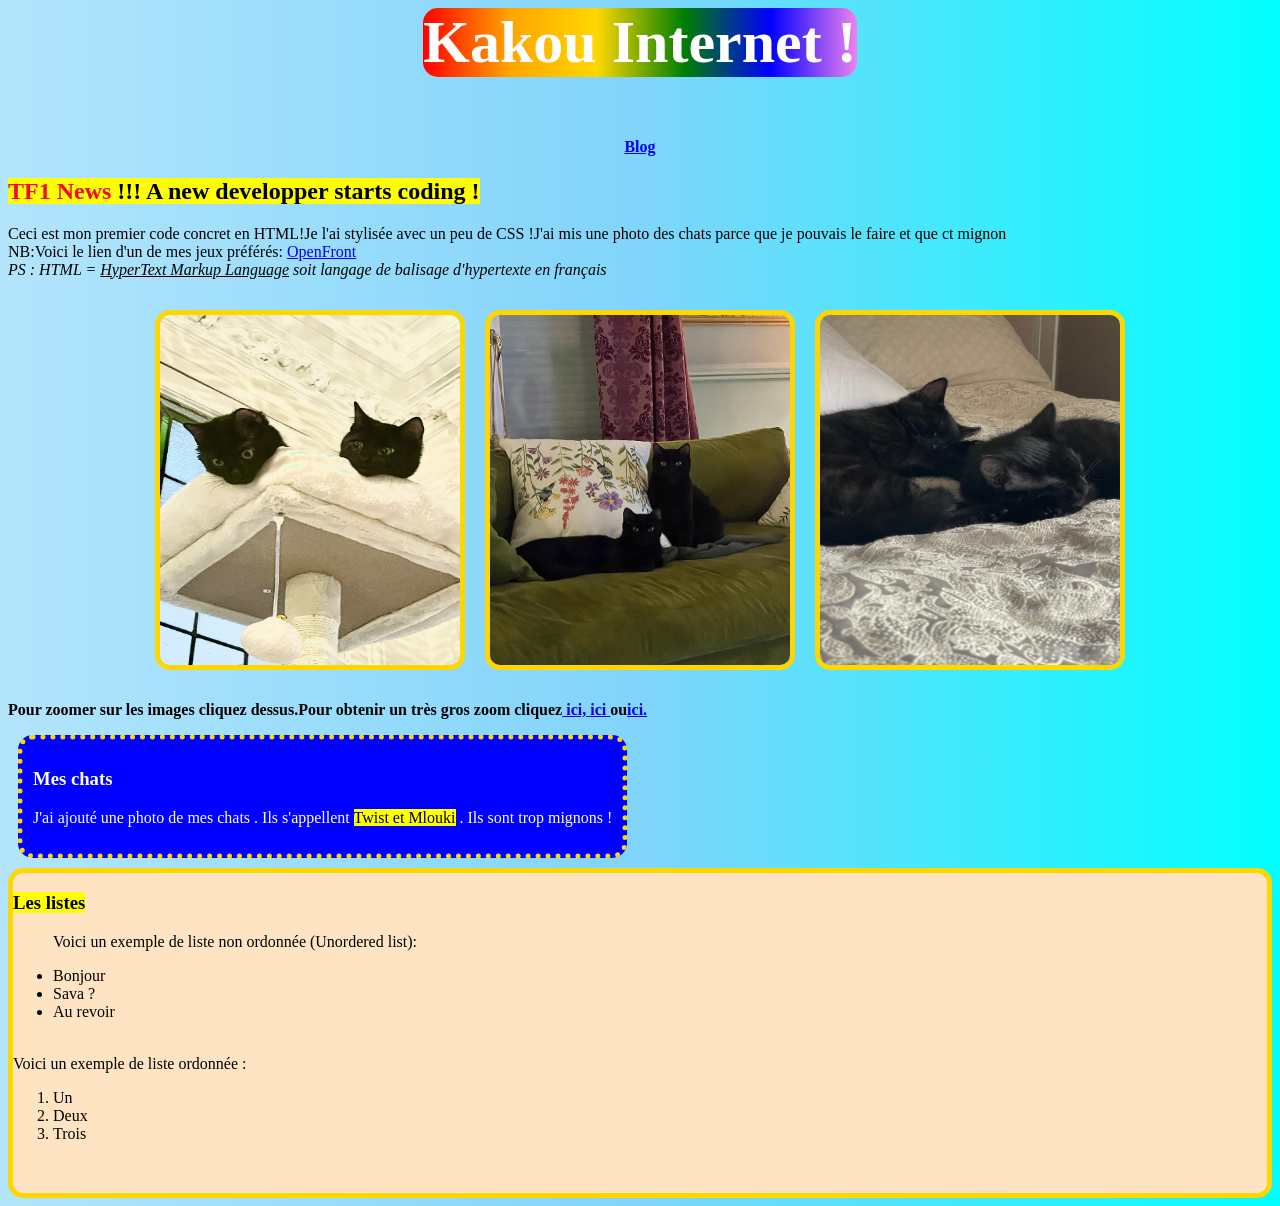
==== index.html @ f45f8265 "Little bug corrected" ====
<!DOCTYPE html>
<html>
    <head>
        <title>Mon premier site web</title>
        <meta charset="UTF-8">
        <link rel="stylesheet" href="style.css">
        <link rel="icon" type="image/jpeg" href="Emoji-chat-content.jpeg">
        <link rel="blog" href="blog1.html">
    </head>
    <body>
        <header>
            <h1 class="titre" style="color: white"><strong>Kakou Internet !</strong></h1>
            <h4><a href="blog1.html><u style="color: white">Blog</u></a></h4>
        </header>
        <h2><mark style="color:rgb(243, 8, 55);">TF1 News </mark><mark>!!! A new developper starts coding !</mark></h2>
        <p>Ceci est mon premier code concret en HTML!Je l'ai stylisée avec un peu de CSS !J'ai mis une photo des chats parce que je pouvais le faire et que ct mignon <br>NB:Voici le lien d'un de mes jeux préférés: <a href="https://openfront.io">OpenFront</a></br>
        <em>PS : HTML = <u>HyperText Markup Language</u> soit langage de balisage d'hypertexte en français</em>
            <div class="photos">
            <img class="chat" src="les chats.jpeg" alt="Twist et Mlouki" width="300" height="350">
            <img class="chat" src="Les chats sur le canapé.jpeg" width="300" height="350">
            <img class="chat" src="chats-ensemble-dodo.jpeg" width="300" height="350">
            </div>
            <p><strong>Pour zoomer sur les images cliquez dessus.Pour obtenir un très gros zoom cliquez<a href="les chats.jpeg"> ici, </a>  <a href="Les chats sur le canapé.jpeg">ici </a> ou<a href="chats-ensemble-dodo.jpeg">ici.</a></strong></p>
            <div class="cadre">
                <h3 style="color:white;">Mes chats</h3>
                <p style="color:white;">J'ai ajouté une photo de mes chats . Ils s'appellent <mark>Twist et Mlouki</mark> . Ils sont trop mignons !</p>
            </div>
        <div class="Listes">
        <h3><mark>Les listes</mark></h3> 
        <ul><p>Voici un exemple de liste non ordonnée (Unordered list):<br><li>Bonjour</li><li>Sava ?</li><li>Au revoir</li></br></p></ul>
        <p>Voici un exemple de liste ordonnée :<br><ol><li>Un</li><li>Deux</li><li>Trois</li></ol></br></p> 
        </div>
        <script src="script.js"></script>
    </body>
</html>
---- style.css ----
body {
    background: linear-gradient(90deg,#B3E5FC,#81D4FA,cyan,#3399FF,#2196F3,#1E88E5,cyan,#81D4FA,#B3E5FC);
    background-size: 400%,400%;
    animation: cielanime 90s linear infinite;
}
.titre{
    background: linear-gradient(90deg, red ,orange, gold, green, blue, violet);
    display:inline-block;
    border-radius: 15px;
    font-size: 60px;
    margin-top: 0;
}
header {
    text-align: center;
}
    
.chat{
    margin-left: 0;
    border-radius: 15px;
    border: 5px solid gold;
    box-shadow: 10px 10px 20 px black;
    margin: 10px;
}
.cadre {
    border: 5px dotted gold;
    background-color: blue;
    border-radius: 15px;
    padding: 10px;
    display :inline-block;
    margin-left: 10px;
    margin-bottom: 10px;
    margin-right: 100px;
}
img {
    border-radius: 15px;
}
.photos {
    display: flex;
    padding: 5px;
    justify-content: center;
}
.Listes {
    display: block;
    background-color: bisque;
    border-radius: 15px;
    border: 5px solid gold;
}
.chat {
    transition: transform 0.3s;
}.chat.agrandie {
    transform: scale(1.5);
}
@keyframes cielanime {
    from {
        background-position: 0% 50%;
    }
    to {
        background-position: 400% 50%;
    }
}
.UpdateN1 {
    border: solid gold;
    border-radius: 15px;
    background-color: white;
    padding: 10px;
    display: inline-block;
}
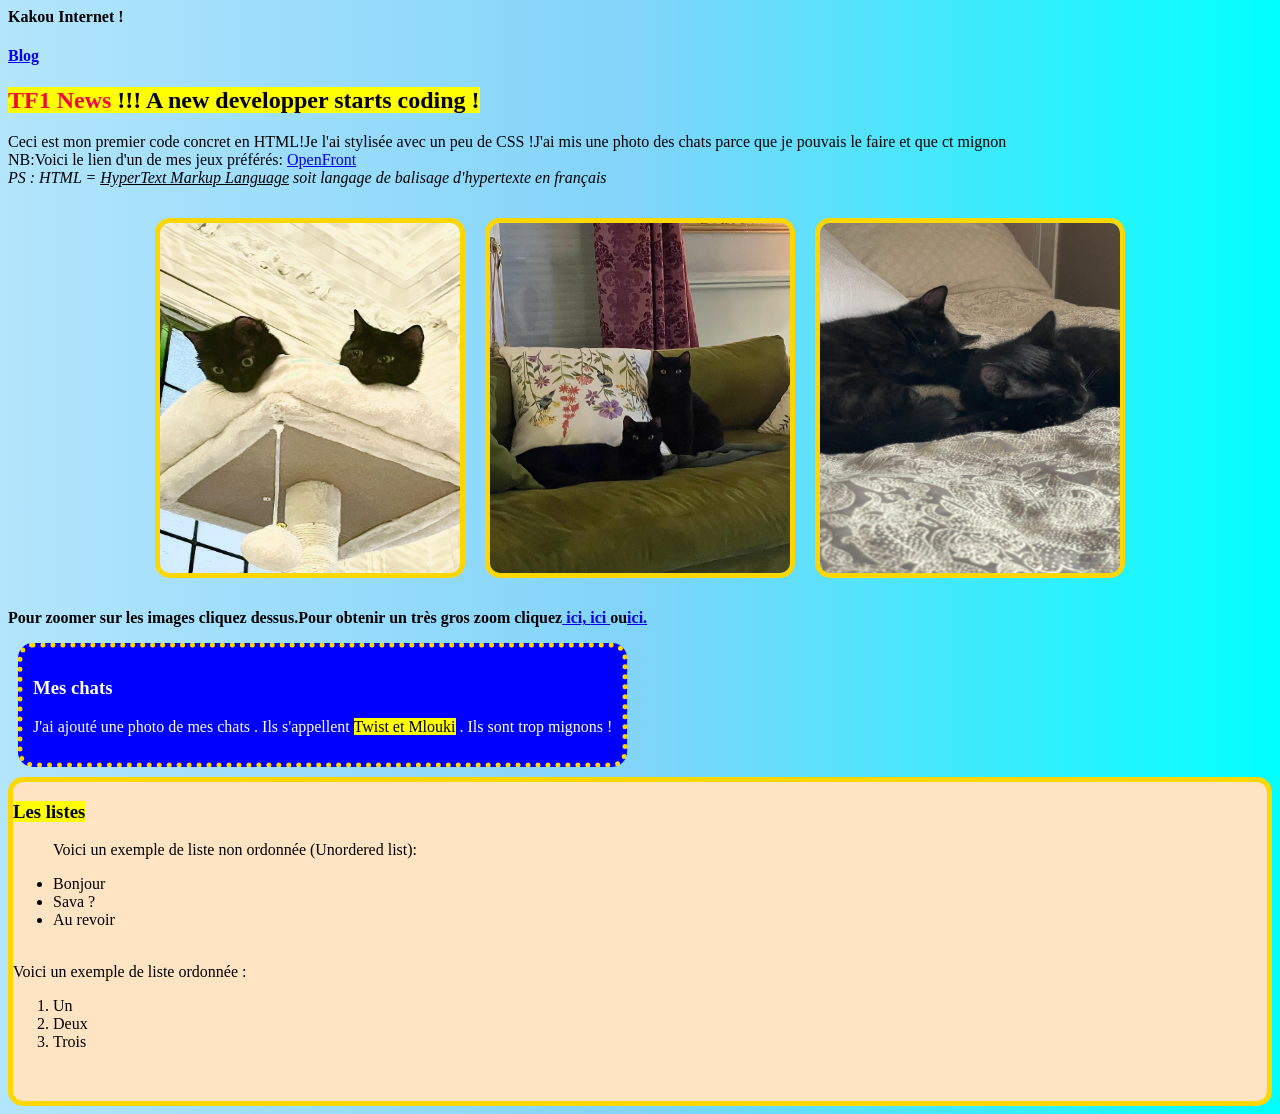
==== commit add6a5f8: "Update index.html" ====
--- a/index.html
+++ b/index.html
@@ -4,13 +4,12 @@
         <title>Mon premier site web</title>
         <meta charset="UTF-8">
         <link rel="stylesheet" href="style.css">
-        <link rel="icon" type="image/jpeg" href="Emoji-chat-content.jpeg">
-        <link rel="blog" href="blog1.html">
+        <link rel="icon" type="image/jpeg" href="Emoji-chat-content.jpeg>
     </head>
     <body>
         <header>
-            <h1 class="titre" style="color: white"><strong>Kakou Internet !</strong></h1>
-            <h4><a href="blog1.html><u style="color: white">Blog</u></a></h4>
+            <h1 class="titre" style="color: white;"><strong>Kakou Internet !</strong></h1>
+            <h4><a href="blog1.html><u style="color: white;">Blog</u></a></h4>
         </header>
         <h2><mark style="color:rgb(243, 8, 55);">TF1 News </mark><mark>!!! A new developper starts coding !</mark></h2>
         <p>Ceci est mon premier code concret en HTML!Je l'ai stylisée avec un peu de CSS !J'ai mis une photo des chats parce que je pouvais le faire et que ct mignon <br>NB:Voici le lien d'un de mes jeux préférés: <a href="https://openfront.io">OpenFront</a></br>
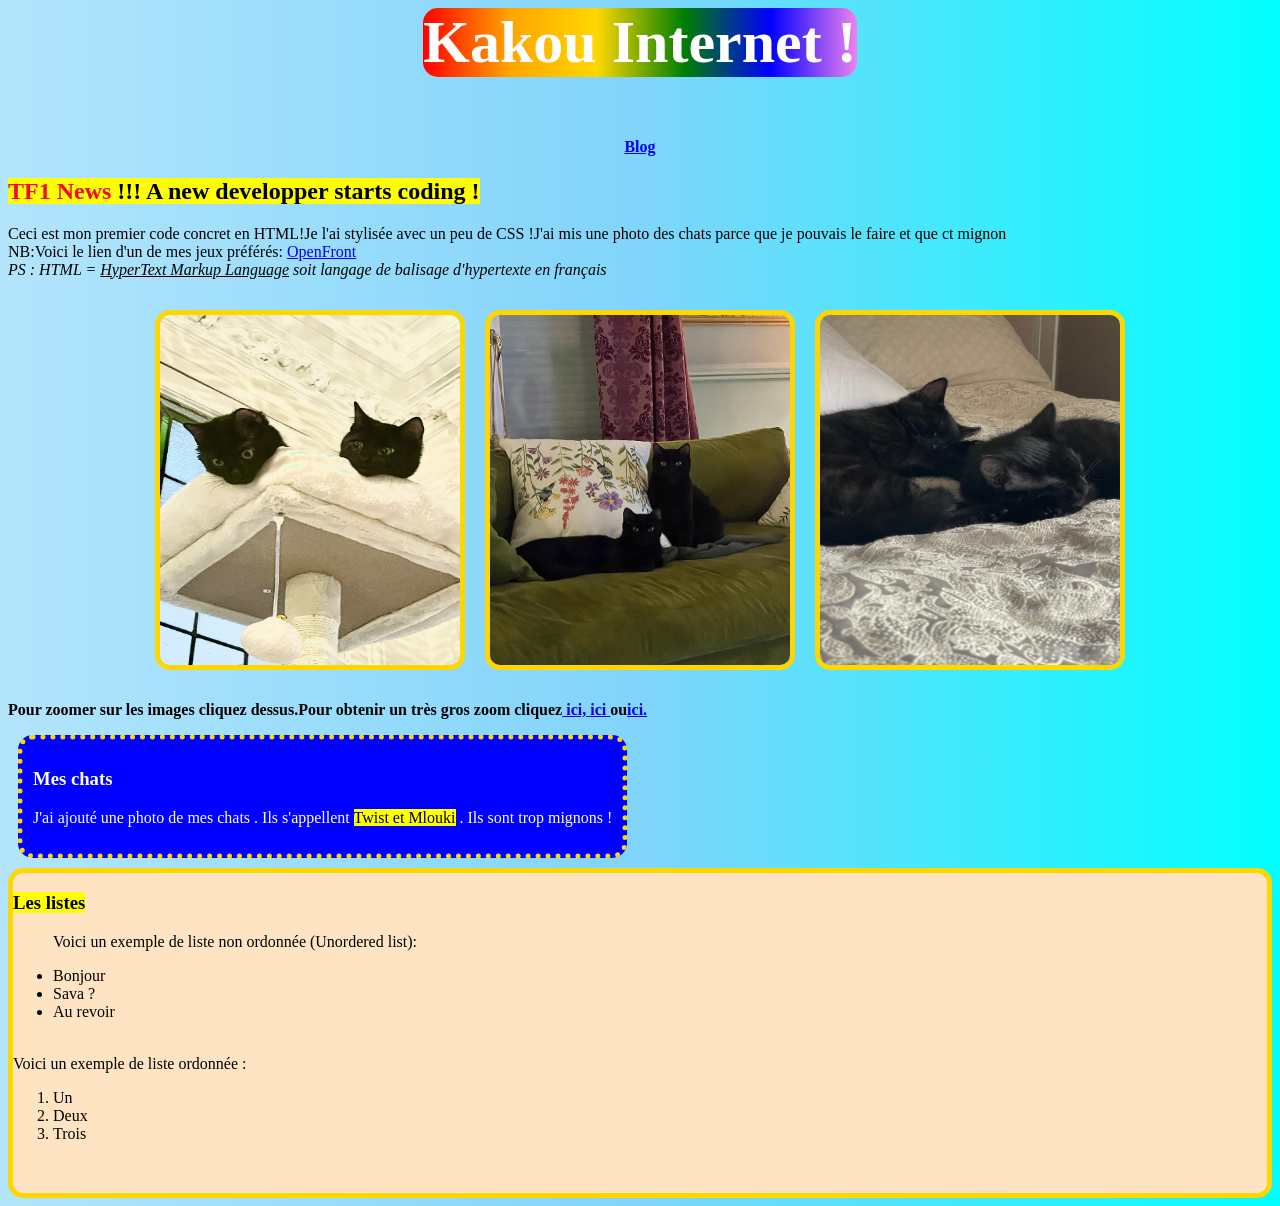
==== commit 7a4b2c66: "debug" ====
--- a/index.html
+++ b/index.html
@@ -4,7 +4,8 @@
         <title>Mon premier site web</title>
         <meta charset="UTF-8">
         <link rel="stylesheet" href="style.css">
-        <link rel="icon" type="image/jpeg" href="Emoji-chat-content.jpeg>
+        <link rel="icon" type="image/jpeg" href="Emoji-chat-content.jpeg">
+        <link rel="blog" href="blog1.html">
     </head>
     <body>
         <header>
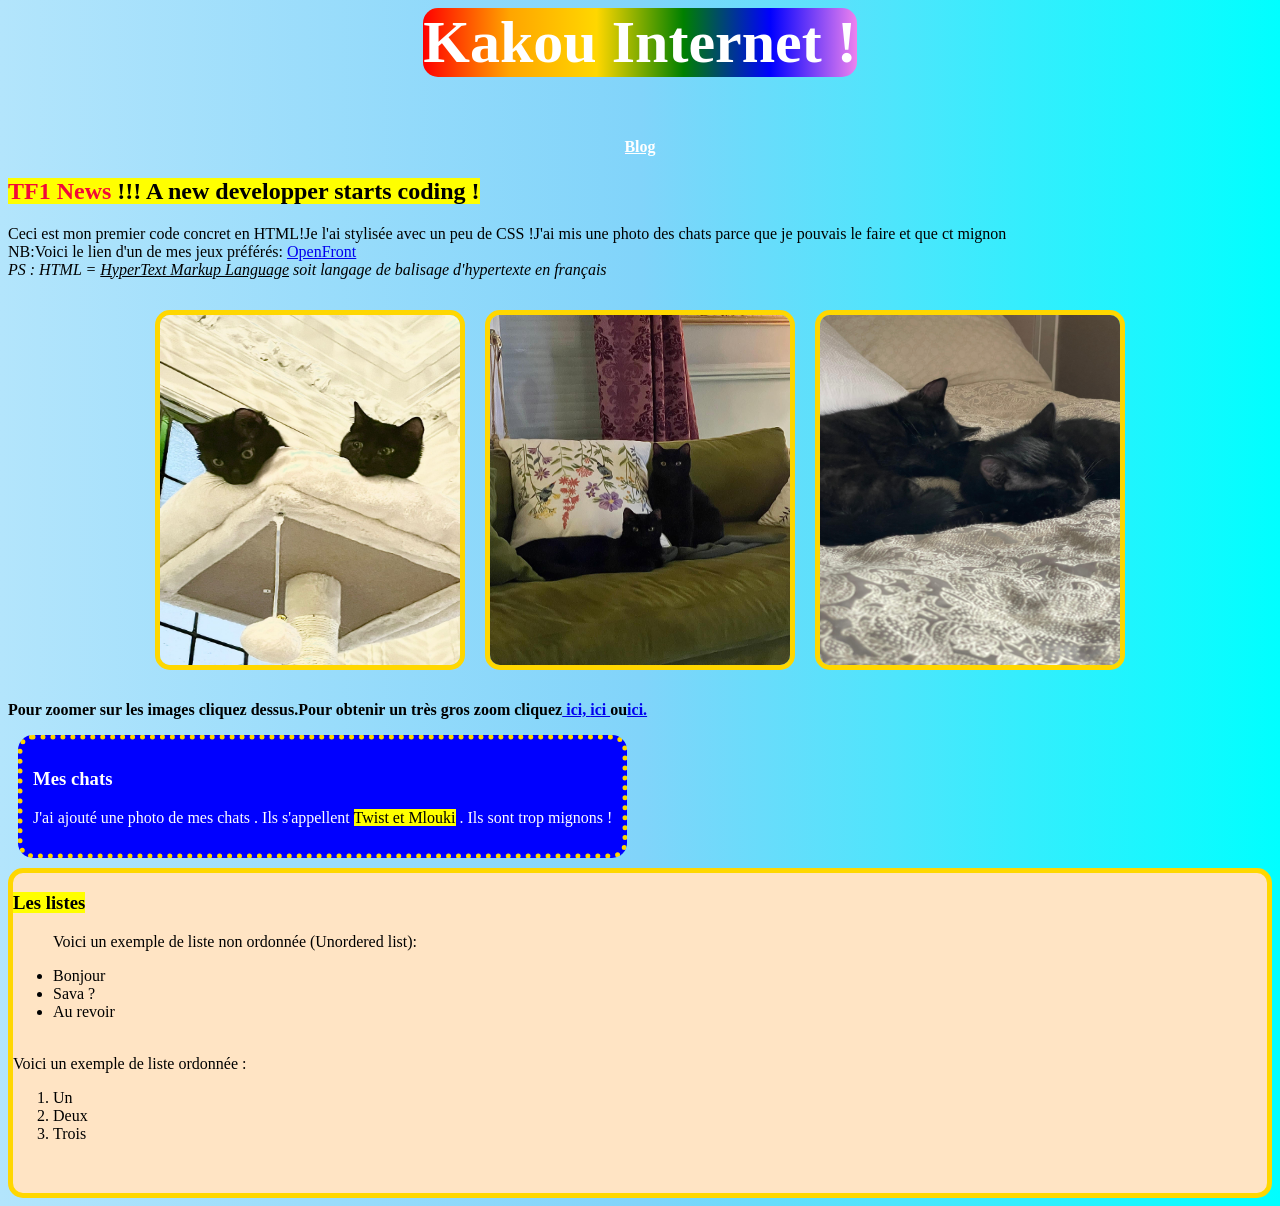
==== commit 7cd67f57: "ajout d'un guillemet oublié" ====
--- a/index.html
+++ b/index.html
@@ -10,7 +10,12 @@
     <body>
         <header>
             <h1 class="titre" style="color: white;"><strong>Kakou Internet !</strong></h1>
-            <h4><a href="blog1.html><u style="color: white;">Blog</u></a></h4>
+            <h4>
+                <a href="blog1.html">
+                <u style="color: white;">Blog
+                </u>
+                </a>
+            </h4>
         </header>
         <h2><mark style="color:rgb(243, 8, 55);">TF1 News </mark><mark>!!! A new developper starts coding !</mark></h2>
         <p>Ceci est mon premier code concret en HTML!Je l'ai stylisée avec un peu de CSS !J'ai mis une photo des chats parce que je pouvais le faire et que ct mignon <br>NB:Voici le lien d'un de mes jeux préférés: <a href="https://openfront.io">OpenFront</a></br>
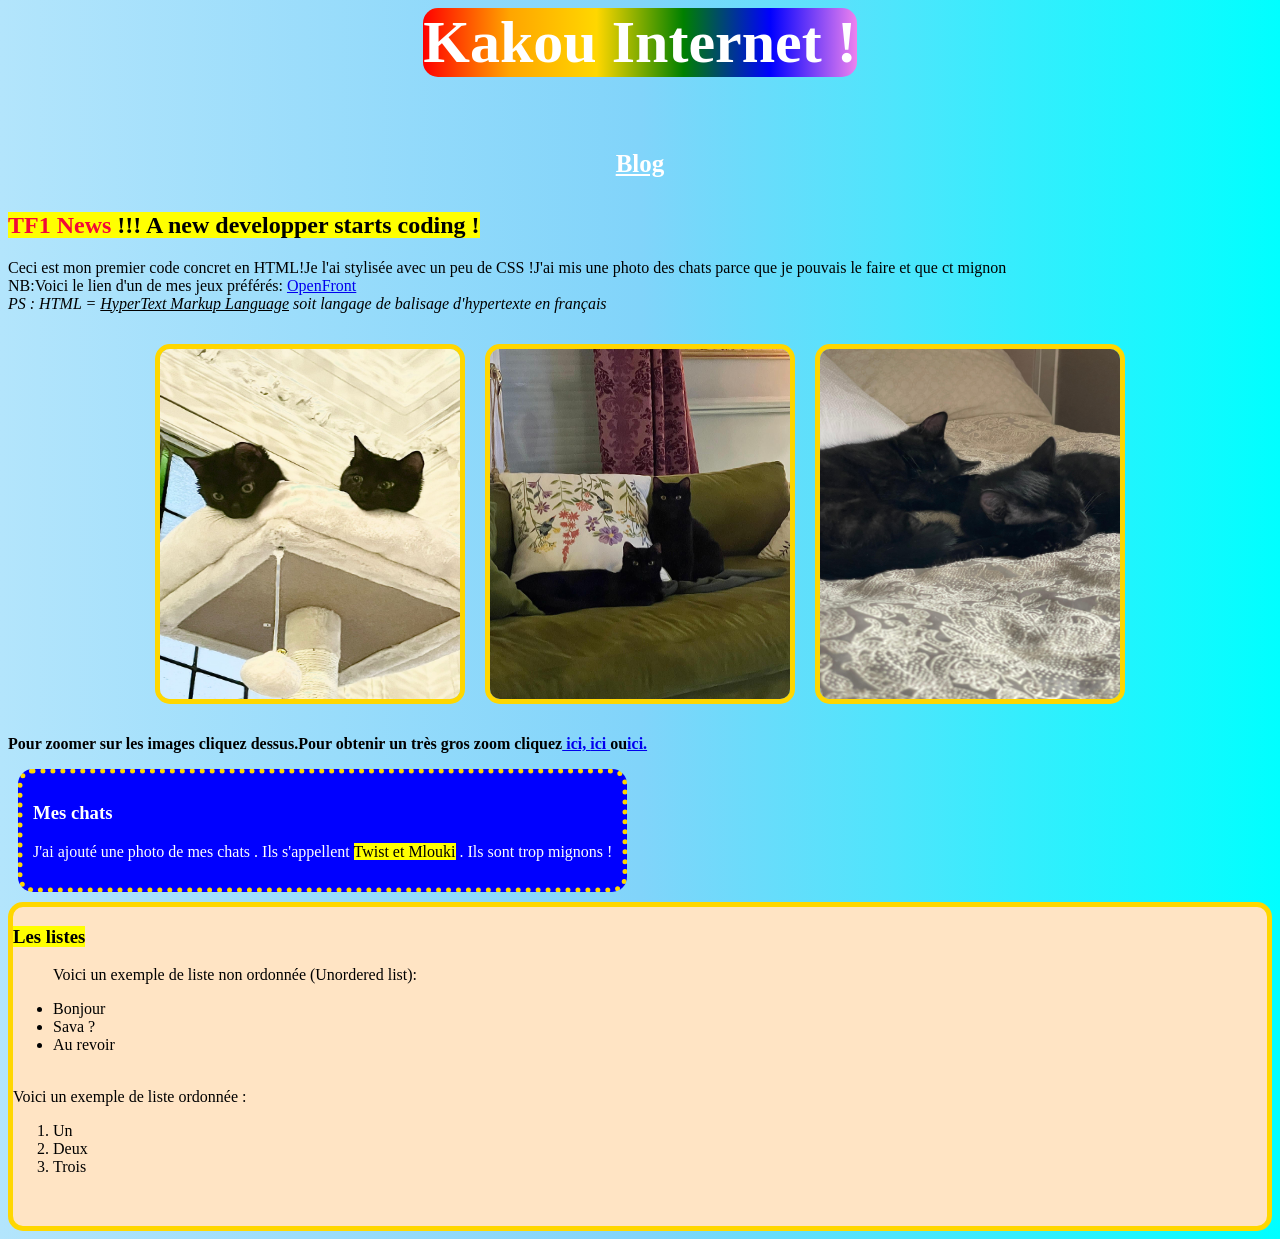
==== commit 9aaf9b9a: "Fix HTML formatting and structure" ====
--- a/index.html
+++ b/index.html
@@ -10,10 +10,8 @@
     <body>
         <header>
             <h1 class="titre" style="color: white;"><strong>Kakou Internet !</strong></h1>
-            <h4>
-                <a href="blog1.html">
-                <u style="color: white;">Blog
-                </u>
+            <h4 class="blog">
+                <a href="blog1.html" style="color: white;">Blog
                 </a>
             </h4>
         </header>
--- a/style.css
+++ b/style.css
@@ -2,6 +2,7 @@
     background: linear-gradient(90deg,#B3E5FC,#81D4FA,cyan,#3399FF,#2196F3,#1E88E5,cyan,#81D4FA,#B3E5FC);
     background-size: 400%,400%;
     animation: cielanime 90s linear infinite;
+    font-family: "Helvetica Neue";
 }
 .titre{
     background: linear-gradient(90deg, red ,orange, gold, green, blue, violet);
@@ -58,10 +59,13 @@
         background-position: 400% 50%;
     }
 }
-.UpdateN1 {
+.updates {
     border: solid gold;
     border-radius: 15px;
     background-color: white;
     padding: 10px;
     display: inline-block;
 }
+.blog {
+    font-size: 25px;
+}
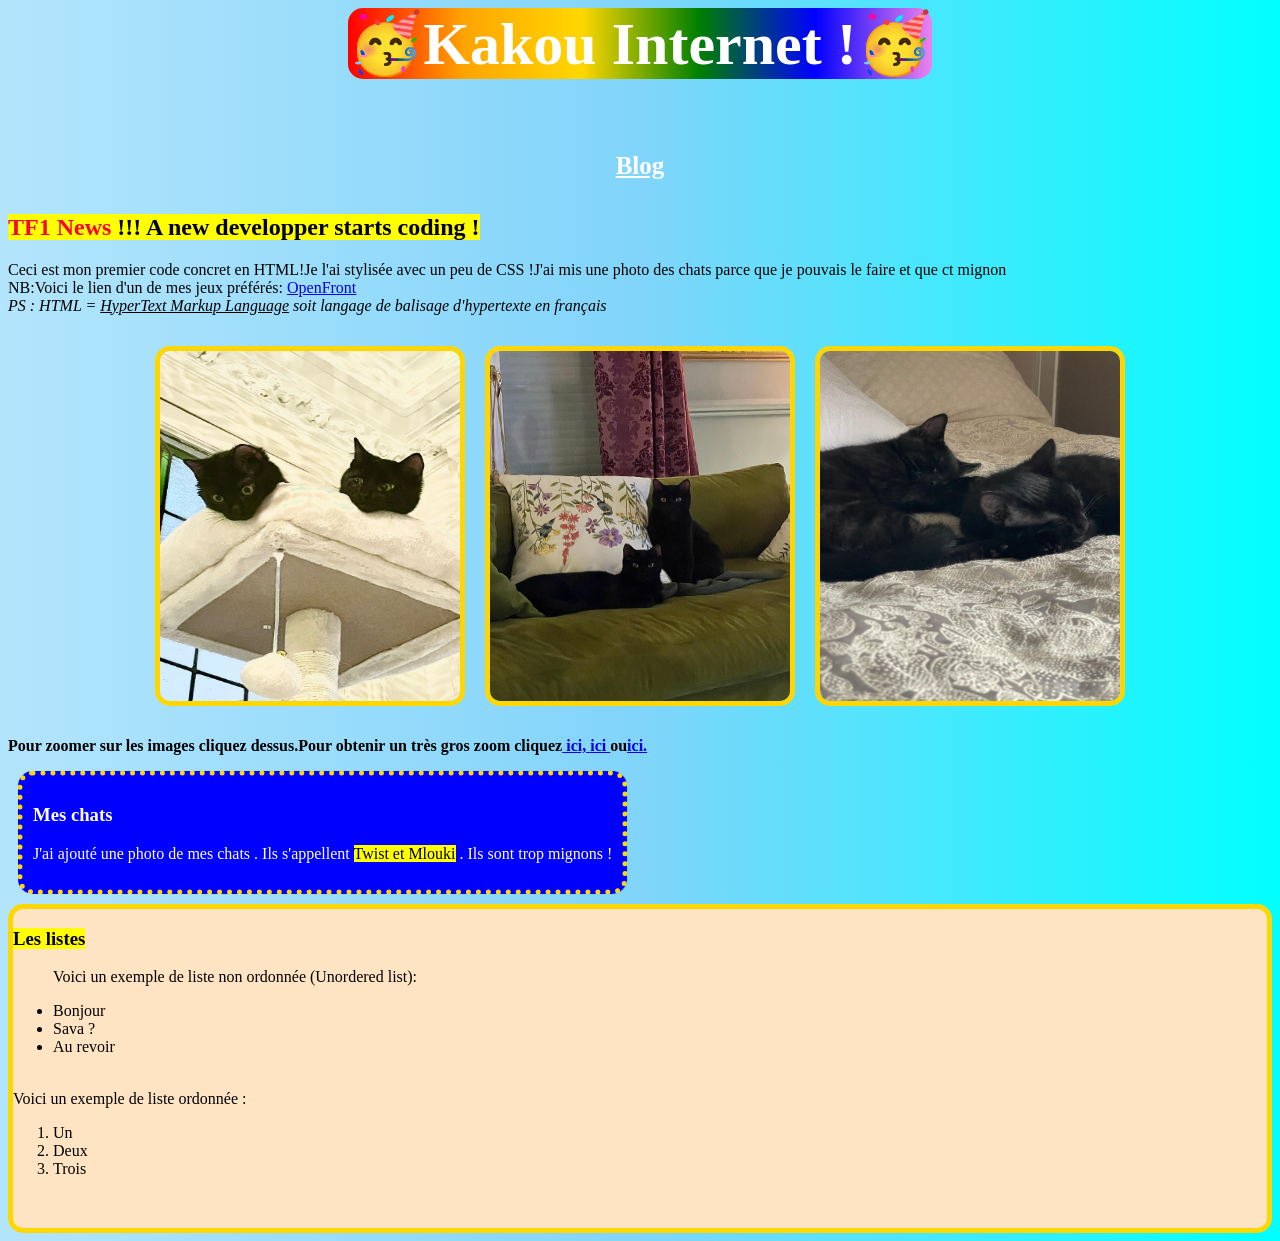
==== commit 6fbd0129: "Update index.html" ====
--- a/index.html
+++ b/index.html
@@ -9,7 +9,7 @@
     </head>
     <body>
         <header>
-            <h1 class="titre" style="color: white;"><strong>Kakou Internet !</strong></h1>
+            <h1 class="titre" style="color: white;"><strong>🥳Kakou Internet !🥳</strong></h1>
             <h4 class="blog">
                 <a href="blog1.html" style="color: white;">Blog
                 </a>
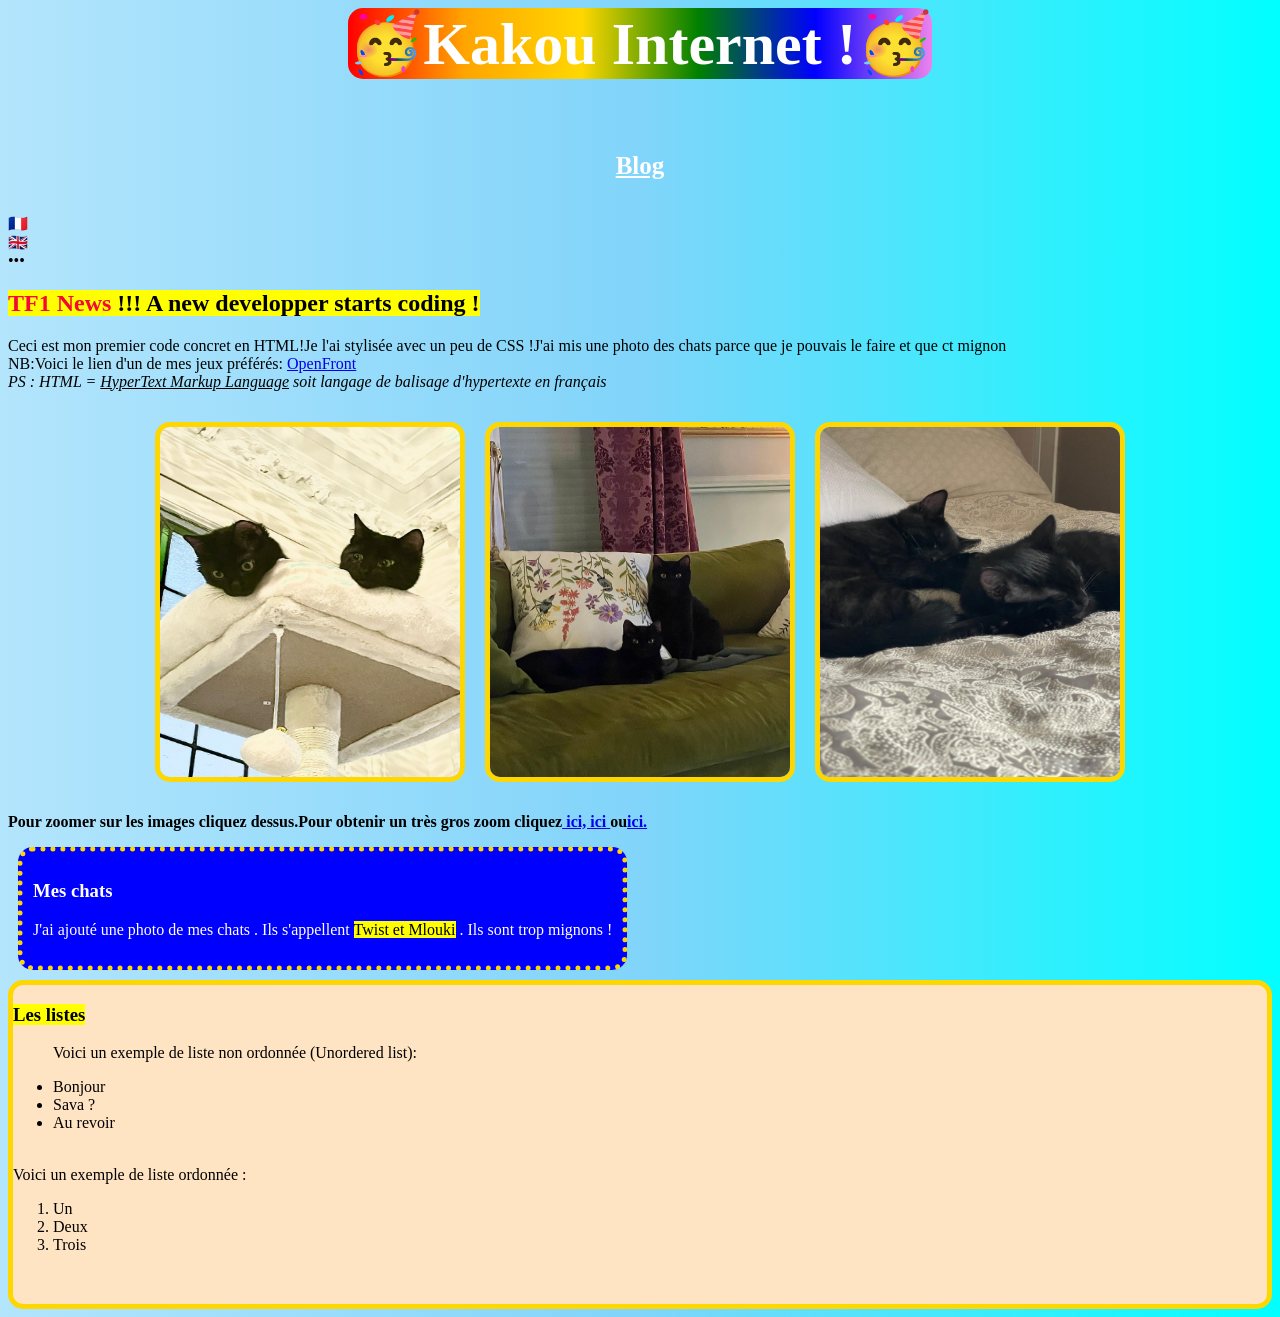
==== commit f3d9777c: "Update index.html" ====
--- a/index.html
+++ b/index.html
@@ -14,7 +14,18 @@
                 <a href="blog1.html" style="color: white;">Blog
                 </a>
             </h4>
-        </header>
+        </header>
+        <div class="lang">
+            <div class="fr">
+                🇫🇷
+            </div>
+            <div class="en">
+                🇬🇧
+            </div>
+            <div class="etc">
+                •••
+            </div>
+        </div>
         <h2><mark style="color:rgb(243, 8, 55);">TF1 News </mark><mark>!!! A new developper starts coding !</mark></h2>
         <p>Ceci est mon premier code concret en HTML!Je l'ai stylisée avec un peu de CSS !J'ai mis une photo des chats parce que je pouvais le faire et que ct mignon <br>NB:Voici le lien d'un de mes jeux préférés: <a href="https://openfront.io">OpenFront</a></br>
         <em>PS : HTML = <u>HyperText Markup Language</u> soit langage de balisage d'hypertexte en français</em>
